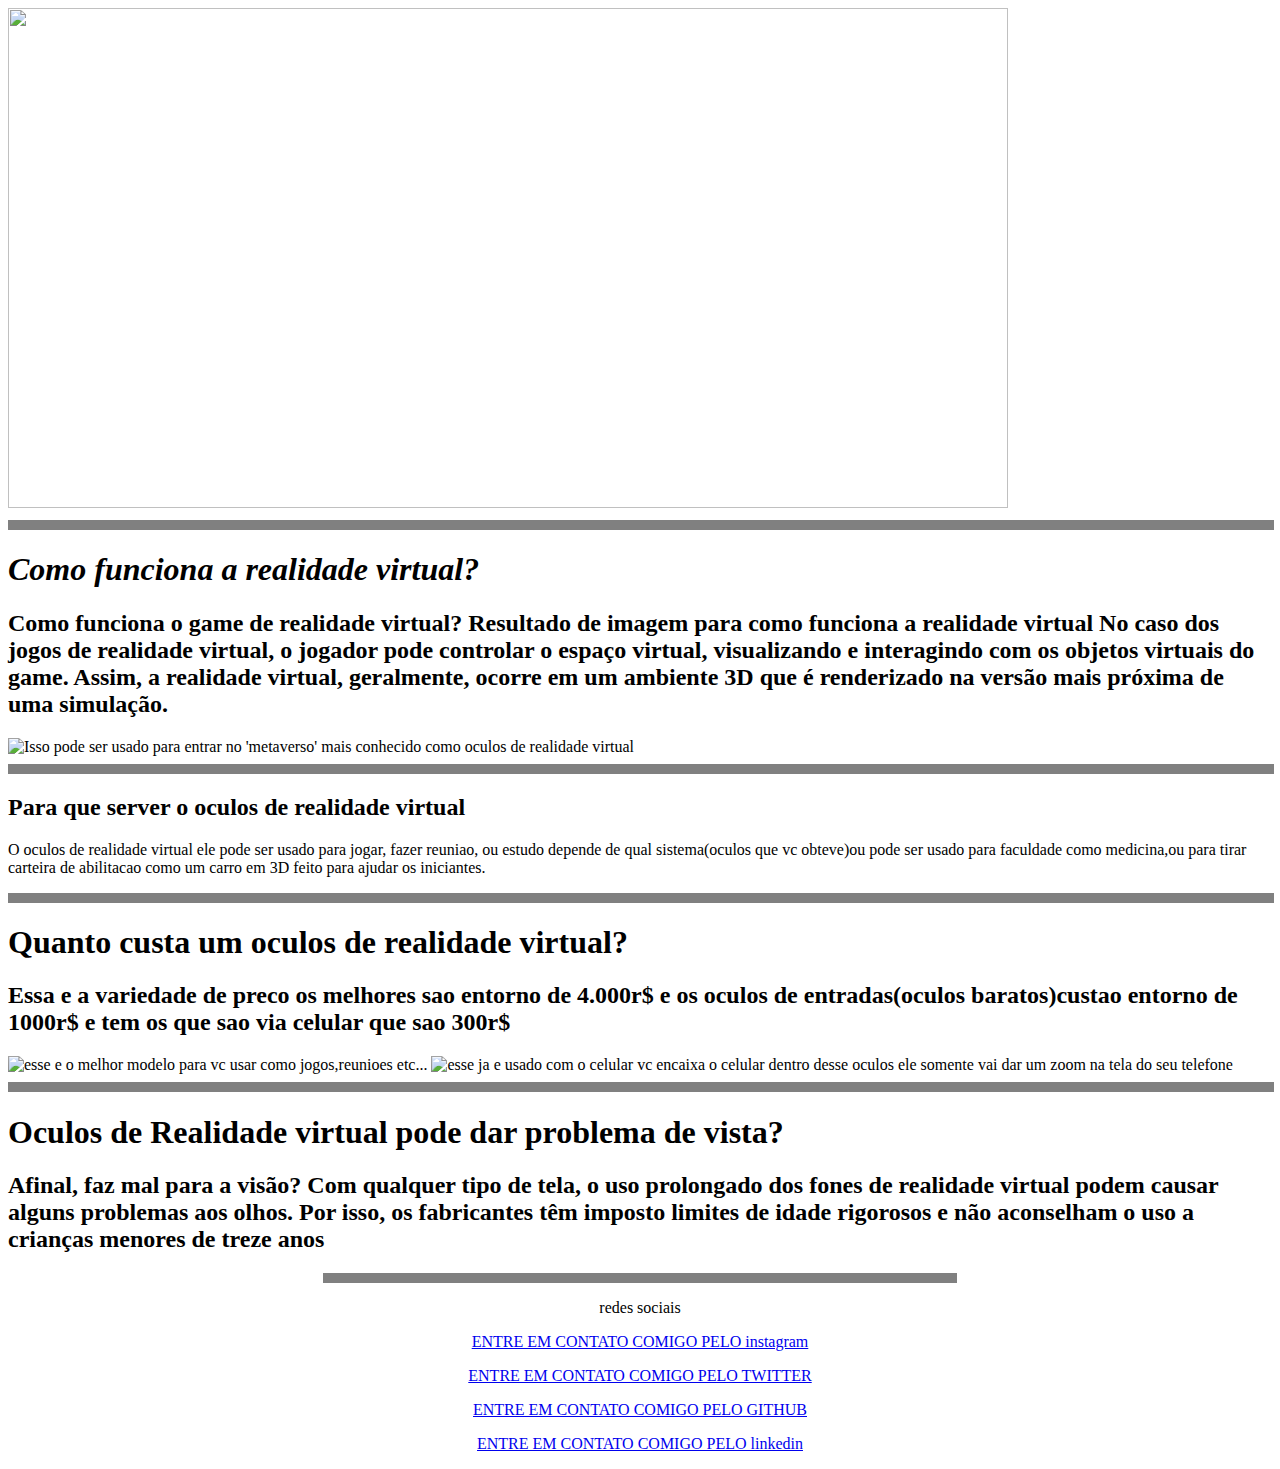
==== site/Mundo NaTech.html @ 53fdac3e "Update 1.2 Mundo NaTech" ====
<!DOCTYPE html>
<html lang="pt-br">
<head>
    <meta charset="UTF-8">
    <meta http-equiv="X-UA-Compatible" content="IE=edge">
    <meta name="viewport" content="width=device-width, initial-scale=1.0">
    <title>Mundo natech</title>
    <link rel="stylesheet" href="estilo.css">
    <link rel="icon"type="image/x-icon"href="../imagens/MT.jpg"> 
</head>
<body>

    <main>
         <header>
            
              <img src="../imagens/White and Gradient Modern and Technology Vr Game Themed Youtube Thumbnail.jpg" width="1000" height="500" controls>
            
            
            
            <hr size="10" width="100%" align="left" noshade>
            <h1> <i>Como funciona a realidade virtual?</i> </h1>

            <h2> Como funciona o game de realidade virtual?
                Resultado de imagem para como funciona a realidade virtual
                No caso dos jogos de realidade virtual, o jogador pode controlar o espaço virtual, visualizando e interagindo com os objetos virtuais do game. Assim, a realidade virtual, geralmente, ocorre em um ambiente 3D que é renderizado na versão mais próxima de uma simulação.</h2>
        
            <img src="../imagens/images (1).jpg" alt="Isso pode ser usado para entrar no 'metaverso' mais conhecido como oculos de realidade virtual">
         
                
         </header>
         <article>
          <hr size="10" width="100%" align="left" noshade>
          <h2>Para que server o oculos de realidade virtual </h2>

          <p>O oculos de realidade virtual ele pode ser usado para jogar, fazer reuniao, ou estudo depende de qual sistema(oculos que vc obteve)ou pode ser usado para faculdade como medicina,ou para tirar carteira de abilitacao como um carro em 3D feito para ajudar os iniciantes.</p>
         </article>

        <header>
          <hr size="10" width="100%" align="left" noshade>
        <p><h1>Quanto custa um oculos de realidade virtual?</h1></p>


        <h2>Essa e a variedade de preco os melhores sao entorno de 4.000r$ e os oculos de entradas(oculos baratos)custao entorno de 1000r$ e tem os que sao via celular que sao 300r$</h2>

        <img src="../imagens/download.jpg" alt="esse e o melhor modelo para vc usar como jogos,reunioes etc...">

        <img src="../imagens/download (1).jpg" alt="esse ja e usado com o celular vc encaixa o celular dentro desse oculos ele somente vai dar um zoom na tela do seu telefone">

        <hr size="10" width="100%" align="left" noshade>
        <h1>Oculos de Realidade virtual pode dar problema de vista?</h1>

        <h2>Afinal, faz mal para a visão? Com qualquer tipo de tela, o uso prolongado dos fones de realidade virtual podem causar alguns problemas aos olhos. Por isso, os fabricantes têm imposto limites de idade rigorosos e não aconselham o uso a crianças menores de treze anos</h2>

        </header>
         <article>
          <hr size="10" width="50%" align="center" noshade>
          <center>
            <p>redes sociais
            <p><a href="https://www.instagram.com/dudikkjkk/">ENTRE EM CONTATO COMIGO PELO instagram </a></p>
            <p><a href="https://twitter.com/DUDIzark">ENTRE EM CONTATO COMIGO PELO TWITTER </a></p>
            <p><a href="https://github.com/DUDIzark">ENTRE EM CONTATO COMIGO PELO GITHUB </a></p>
            <p><a href="https://www.linkedin.com/in/douglas-rodrigues-05071022a/">ENTRE EM CONTATO COMIGO PELO linkedin </a></p>
          </center>
            
            </p>
         </article>
     </main>
</body>
</html>
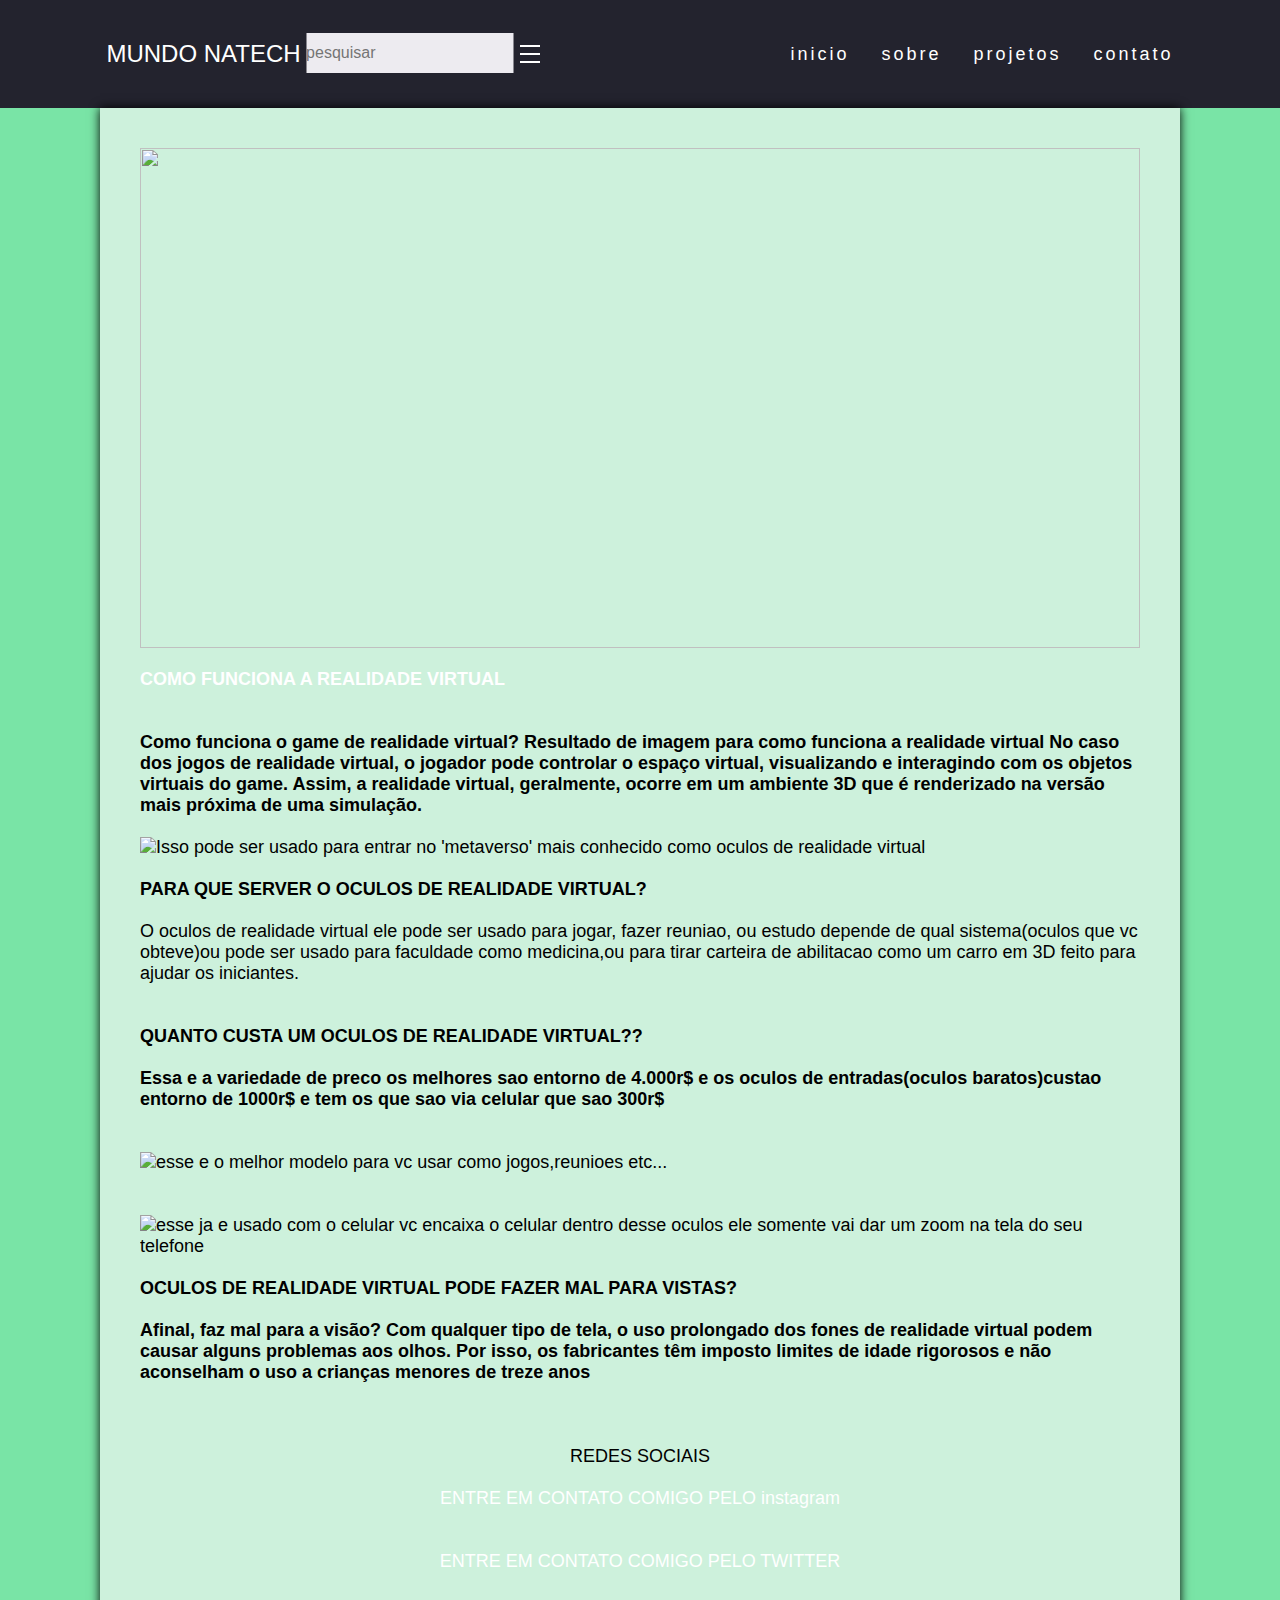
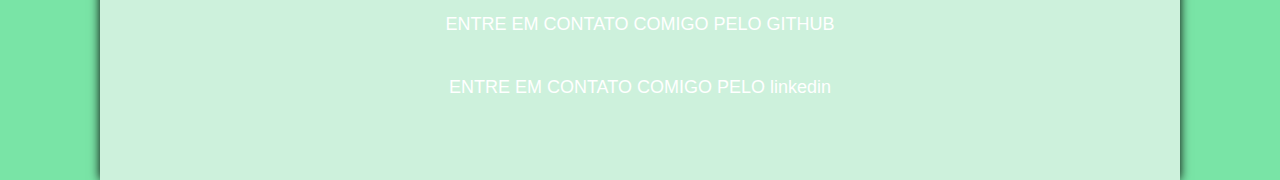
==== commit cad62244: "UPDATE MENU E BARRA DE PESQUISA" ====
--- a/site/Mundo NaTech.html
+++ b/site/Mundo NaTech.html
@@ -7,59 +7,115 @@
     <title>Mundo natech</title>
     <link rel="stylesheet" href="estilo.css">
     <link rel="icon"type="image/x-icon"href="../imagens/MT.jpg"> 
+<body>
+
+  <nav>
+    <a class="logo" href="/">Mundo natech</a>
+    <div class="mobile-menu">
+    
+        <div class="line 1"></div>
+        <div class="line 2"></div>
+        <div class="line 3"></div>
+      </div>
+
+      <ul class="nav-list">
+
+        <li><a href="/">inicio</a></li>
+        <li><a href="/">sobre</a></li>
+        <li><a href="/">projetos</a></li>
+        <li><a href="/">contato</a></li>
+      </ul>
+
+  </nav>
+</body>
+
+
+
 </head>
 <body>
+  <div class="search-box">
+    <input type="text" class="search-txt" placeholder="pesquisar">
+    <a href="#" class="search-btn">
+      <img src="loupe.svg" alt="lupa">
+    
+    </a>
 
+
+  </div>
     <main>
          <header>
             
               <img src="../imagens/White and Gradient Modern and Technology Vr Game Themed Youtube Thumbnail.jpg" width="1000" height="500" controls>
-            
-            
-            
-            <hr size="10" width="100%" align="left" noshade>
-            <h1> <i>Como funciona a realidade virtual?</i> </h1>
-
-            <h2> Como funciona o game de realidade virtual?
-                Resultado de imagem para como funciona a realidade virtual
-                No caso dos jogos de realidade virtual, o jogador pode controlar o espaço virtual, visualizando e interagindo com os objetos virtuais do game. Assim, a realidade virtual, geralmente, ocorre em um ambiente 3D que é renderizado na versão mais próxima de uma simulação.</h2>
-        
+              <div class="sc-191e5698-2 sc-b6c632cc-1 eJYwUe glnRlL"></div>
+        <br> 
+          <H2> 
+            <a>
+              <section>
+                <font style="vertical-align: inherit;">COMO FUNCIONA A REALIDADE VIRTUAL</font>
+              </section>
+            </a>
+          </h2>
+        </br>
+        <br>
+             <dd></dd><h2> Como funciona o game de realidade virtual?
+                 Resultado de imagem para como funciona a realidade virtual
+                  No caso dos jogos de realidade virtual, o jogador pode controlar o espaço virtual, visualizando e interagindo com os objetos virtuais do game. Assim, a realidade virtual, geralmente, ocorre em um ambiente 3D que é renderizado na versão mais próxima de uma simulação.</h2>
+                </dd>
+        </br>
             <img src="../imagens/images (1).jpg" alt="Isso pode ser usado para entrar no 'metaverso' mais conhecido como oculos de realidade virtual">
-         
+          </dl>        
                 
          </header>
+         
          <article>
-          <hr size="10" width="100%" align="left" noshade>
-          <h2>Para que server o oculos de realidade virtual </h2>
+        <H2>
+        <br>
+        <font style="vertical-align: inherit;">PARA QUE SERVER O OCULOS DE REALIDADE VIRTUAL?</font>
+        </br>
+      </H2>
+      <BR>
+          <p>O oculos de realidade virtual ele pode ser usado para jogar, fazer reuniao, ou estudo depende de qual sistema(oculos que vc obteve)ou pode ser usado para faculdade como medicina,ou para tirar carteira de abilitacao como um carro em 3D feito para ajudar os iniciantes.</p>
+      </BR>
+        </article>
+      
+        <header>
+      <BR>
+        <p><h1>QUANTO CUSTA UM OCULOS DE REALIDADE VIRTUAL??</h1></p>
+      </BR>
 
-          <p>O oculos de realidade virtual ele pode ser usado para jogar, fazer reuniao, ou estudo depende de qual sistema(oculos que vc obteve)ou pode ser usado para faculdade como medicina,ou para tirar carteira de abilitacao como um carro em 3D feito para ajudar os iniciantes.</p>
-         </article>
-
-        <header>
-          <hr size="10" width="100%" align="left" noshade>
-        <p><h1>Quanto custa um oculos de realidade virtual?</h1></p>
-
-
-        <h2>Essa e a variedade de preco os melhores sao entorno de 4.000r$ e os oculos de entradas(oculos baratos)custao entorno de 1000r$ e tem os que sao via celular que sao 300r$</h2>
-
+        <h3>Essa e a variedade de preco os melhores sao entorno de 4.000r$ e os oculos de entradas(oculos baratos)custao entorno de 1000r$ e tem os que sao via celular que sao 300r$</h3>
+        <BR>
+        </br>
         <img src="../imagens/download.jpg" alt="esse e o melhor modelo para vc usar como jogos,reunioes etc...">
-
+        <BR>
+        </br>
         <img src="../imagens/download (1).jpg" alt="esse ja e usado com o celular vc encaixa o celular dentro desse oculos ele somente vai dar um zoom na tela do seu telefone">
 
-        <hr size="10" width="100%" align="left" noshade>
-        <h1>Oculos de Realidade virtual pode dar problema de vista?</h1>
-
+      <BR>
+        <h1>OCULOS DE REALIDADE VIRTUAL PODE FAZER MAL PARA VISTAS?</h1>
+      </BR>
         <h2>Afinal, faz mal para a visão? Com qualquer tipo de tela, o uso prolongado dos fones de realidade virtual podem causar alguns problemas aos olhos. Por isso, os fabricantes têm imposto limites de idade rigorosos e não aconselham o uso a crianças menores de treze anos</h2>
-
+      <BR>
         </header>
          <article>
-          <hr size="10" width="50%" align="center" noshade>
+         </BR>
           <center>
-            <p>redes sociais
+            <BR>
+            <p>REDES SOCIAIS
+            </br>
+            <BR>
             <p><a href="https://www.instagram.com/dudikkjkk/">ENTRE EM CONTATO COMIGO PELO instagram </a></p>
+          </br>
+          <BR>
             <p><a href="https://twitter.com/DUDIzark">ENTRE EM CONTATO COMIGO PELO TWITTER </a></p>
+          </br>
+          <BR>
             <p><a href="https://github.com/DUDIzark">ENTRE EM CONTATO COMIGO PELO GITHUB </a></p>
+          </br>
+          <BR>
             <p><a href="https://www.linkedin.com/in/douglas-rodrigues-05071022a/">ENTRE EM CONTATO COMIGO PELO linkedin </a></p>
+          </br>
+          <BR>
           </center>
             
             </p>
--- a/site/estilo.css
+++ b/site/estilo.css
@@ -0,0 +1,115 @@
+*{
+    margin: 0;
+    padding: 0;
+
+}
+
+a{
+    color: #fff;
+    text-decoration: none;
+    transition: 0.3s;
+}
+a:hover{
+
+    opacity: 0.7;
+}
+.logo{
+    font-size: 24px;
+    text-transform: uppercase
+}
+nav{
+    background-color: #23232e;
+    height: 12vh;
+    display: flex;
+    justify-content: space-around;
+    align-items: center;
+    font-family: system-ui, -apple-system, 
+   arial, Arial, Helvetica, sans-serif
+    
+   
+}
+.nav-list{
+
+    list-style: none;
+    display: flex;
+}
+.nav-list li{
+    letter-spacing: 3px;
+    margin-left: 32px;
+
+}
+
+
+*{
+    font-family: Arial, Helvetica, sans-serif;
+    font-size: large;
+
+}
+
+body{
+    background-color: rgba(192, 160, 228, 0.655);
+    background-image: url(../imagens/background-image.jpg);
+
+}
+
+main{
+    background-color: #f8f8f8aa;
+    width: 1000px;
+    margin: auto;
+    padding: 40px;
+    box-shadow: 0px 0px 10px rgb(0, 0, 0);
+    border-radius: 0px;
+
+}
+img {
+    margin: auto;
+    display: block;
+  }
+body{
+
+    margin: 0;
+    height: 100vh;
+    width: 100vw;
+    background: linear-gradient(#79e4a6), #1bc296;
+}
+.search-box{
+        
+    position: absolute;
+    top: 5.90%;
+    left: 32%;
+    transform: translate(-50%, -50%);
+    background:  rgba(234, 232, 236, 0);;
+    height: 40px;
+    padding: 10px   ;
+    display: flex;
+    justify-content: space-between;
+    align-items: center;
+    
+
+}
+.search-txt{
+    border: none;
+    background-color:  rgb(237, 235, 240);
+    outline: none;
+    padding: 0;
+    color: white;
+    font-size: 16px;
+    line-height: 40px;
+    width: 50;
+}
+.search-btn{
+width: 0px;
+height: 25px;
+border-radius: 100%;
+
+}
+.mobile-menu div{
+    width: 20px;
+    height: 2px;
+    background-color: #fff;
+    margin: 6px;
+}
+.mobile menu{
+    cursor: pointer;
+
+}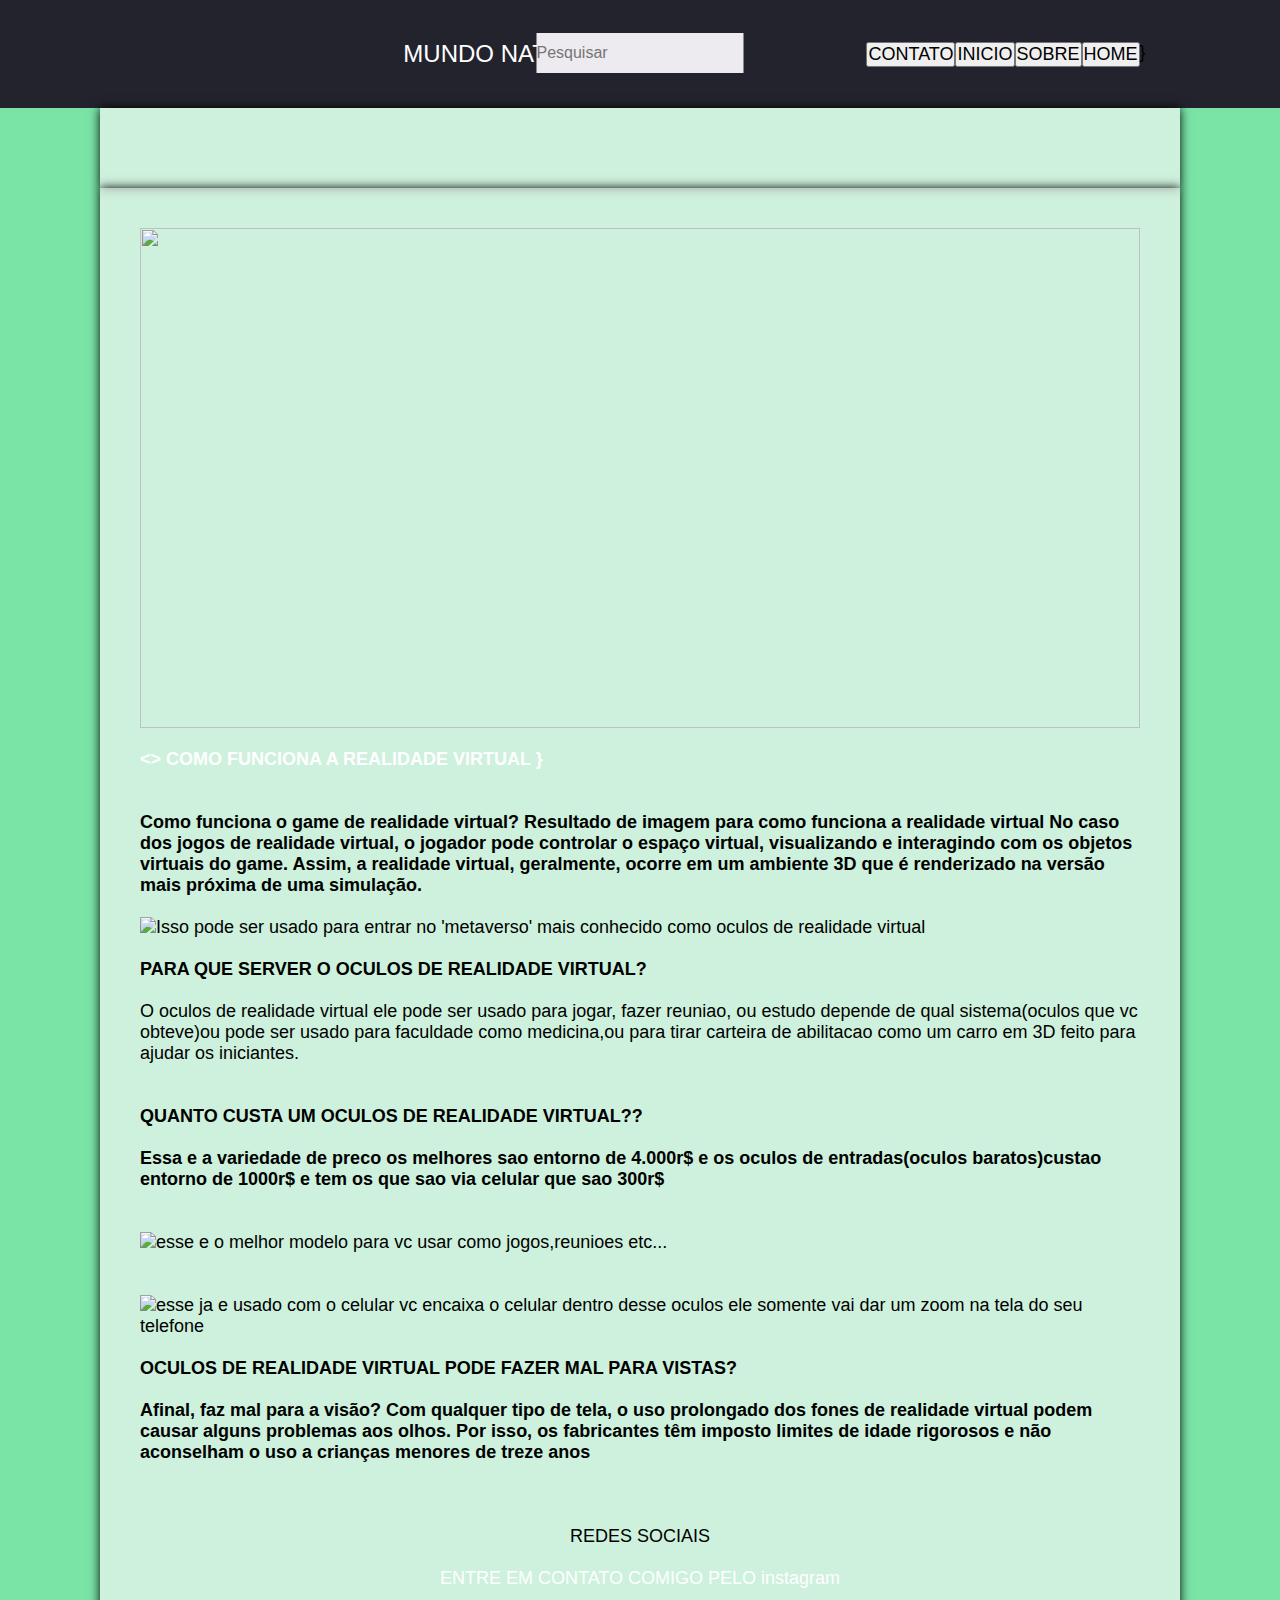
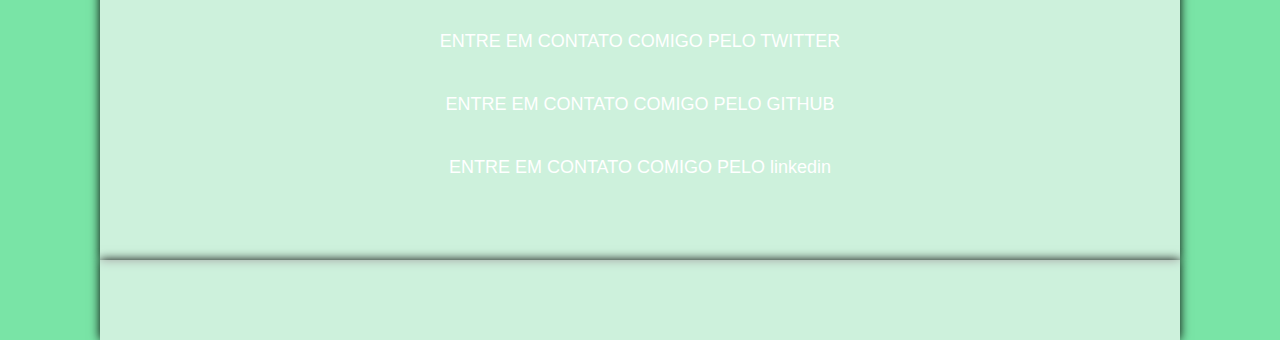
==== commit 26991920: "tentei updat" ====
--- a/site/Mundo NaTech.html
+++ b/site/Mundo NaTech.html
@@ -7,34 +7,72 @@
     <title>Mundo natech</title>
     <link rel="stylesheet" href="estilo.css">
     <link rel="icon"type="image/x-icon"href="../imagens/MT.jpg"> 
+
 <body>
+  <body>
+    <header>
 
-  <nav>
-    <a class="logo" href="/">Mundo natech</a>
-    <div class="mobile-menu">
-    
-        <div class="line 1"></div>
-        <div class="line 2"></div>
-        <div class="line 3"></div>
-      </div>
+      <nav>
+        <header class="header"id="topo">
 
-      <ul class="nav-list">
+          
+        </header>
+        <a class="logo" href="/">Mundo natech</a>
 
-        <li><a href="/">inicio</a></li>
-        <li><a href="/">sobre</a></li>
-        <li><a href="/">projetos</a></li>
-        <li><a href="/">contato</a></li>
-      </ul>
+        <ul class="nav-list">
 
-  </nav>
-</body>
+          <button type="button" onclick="Evento()">CONTATO</button>
+
+          <script>
+              function Evento(){
+                  alert('#')
+              }
+          </script>         
+
+          <button type="button" onclick="Evento()">INICIO</button>
+
+          <script>
+              function Evento(){
+                  alert('#')
+              }
+          </script>
+          <button type="button" onclick="Evento()">SOBRE</button>
+
+          <script>
+            function Evento(){
+               alert('#')
+            }
+        </script>
+          <button type="button" onclick="Evento()">HOME</button>
+
+            <script>
+            function Evento(){
+            alert('#')
+            }
+</script>
+           
+          <div data-scroll="suave" data-anima="scroll">
+        <a href="">
 
 
+        </a>
+               
+    }
+</script>
+
+          </script>
+        </ul>
+      </nav>
+    </header>
+    <main></main>
+    <script src="mobile-navbar.js"></script>
+  </body>
+</html>
 
 </head>
 <body>
   <div class="search-box">
-    <input type="text" class="search-txt" placeholder="pesquisar">
+    <input type="text" class="search-txt" placeholder="Pesquisar">
     <a href="#" class="search-btn">
       <img src="loupe.svg" alt="lupa">
     
@@ -51,7 +89,10 @@
           <H2> 
             <a>
               <section>
-                <font style="vertical-align: inherit;">COMO FUNCIONA A REALIDADE VIRTUAL</font>
+            <>
+              <font style="vertical-align: inherit;">COMO FUNCIONA A REALIDADE VIRTUAL</font>
+            }
+
               </section>
             </a>
           </h2>
@@ -122,6 +163,7 @@
          </article>
      </main>
 </body>
+<main></main>
 </html>
 
 
--- a/site/estilo.css
+++ b/site/estilo.css
@@ -76,7 +76,7 @@
         
     position: absolute;
     top: 5.90%;
-    left: 32%;
+    left: 50%;
     transform: translate(-50%, -50%);
     background:  rgba(234, 232, 236, 0);;
     height: 40px;
@@ -109,7 +109,38 @@
     background-color: #fff;
     margin: 6px;
 }
-.mobile menu{
+.mobile-menu{
     cursor: pointer;
+    display: none;
+}
+@media (max-width: 999px) {
+    body{
+        overflow: hidden;
+    }
+    .nav-list{
+        position: absolute;
+        top: 8vh;
+        right: 0;
+        width: 50vw;
+        height: 92vh;
+        background: #23232e;
+        flex-direction: column;
+        align-items: center;
+        justify-content: space-around;
+        transform: translateX(100%);
+        transition: 3.0s ease-in;
+    }
 
+}
+
+
+
+.mobile-menu {
+
+    display: block;
+    
+}
+.nav-list.active {
+
+    transform: translateX(0);
 }